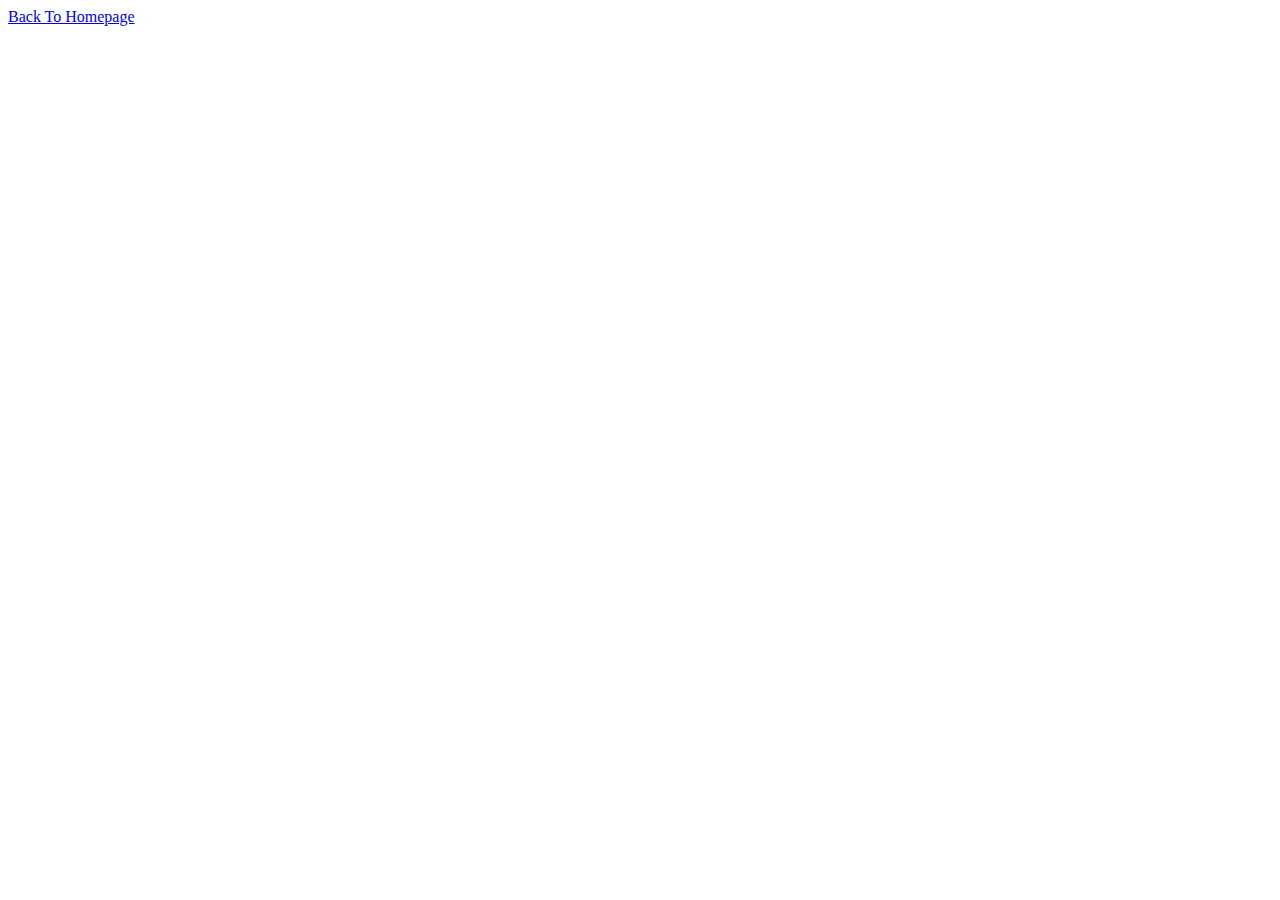
==== Bio.html @ 727c9d5c "boilerplate done started the work" ====
﻿<!DOCTYPE html>

<html lang="en" xmlns="http://www.w3.org/1999/xhtml">
<head>
    <meta charset="utf-8" />
    <title></title>
</head>
<body>
    <nav>
    <a href="home.html">Back To Homepage</a>
    </nav>
</body>
</html>
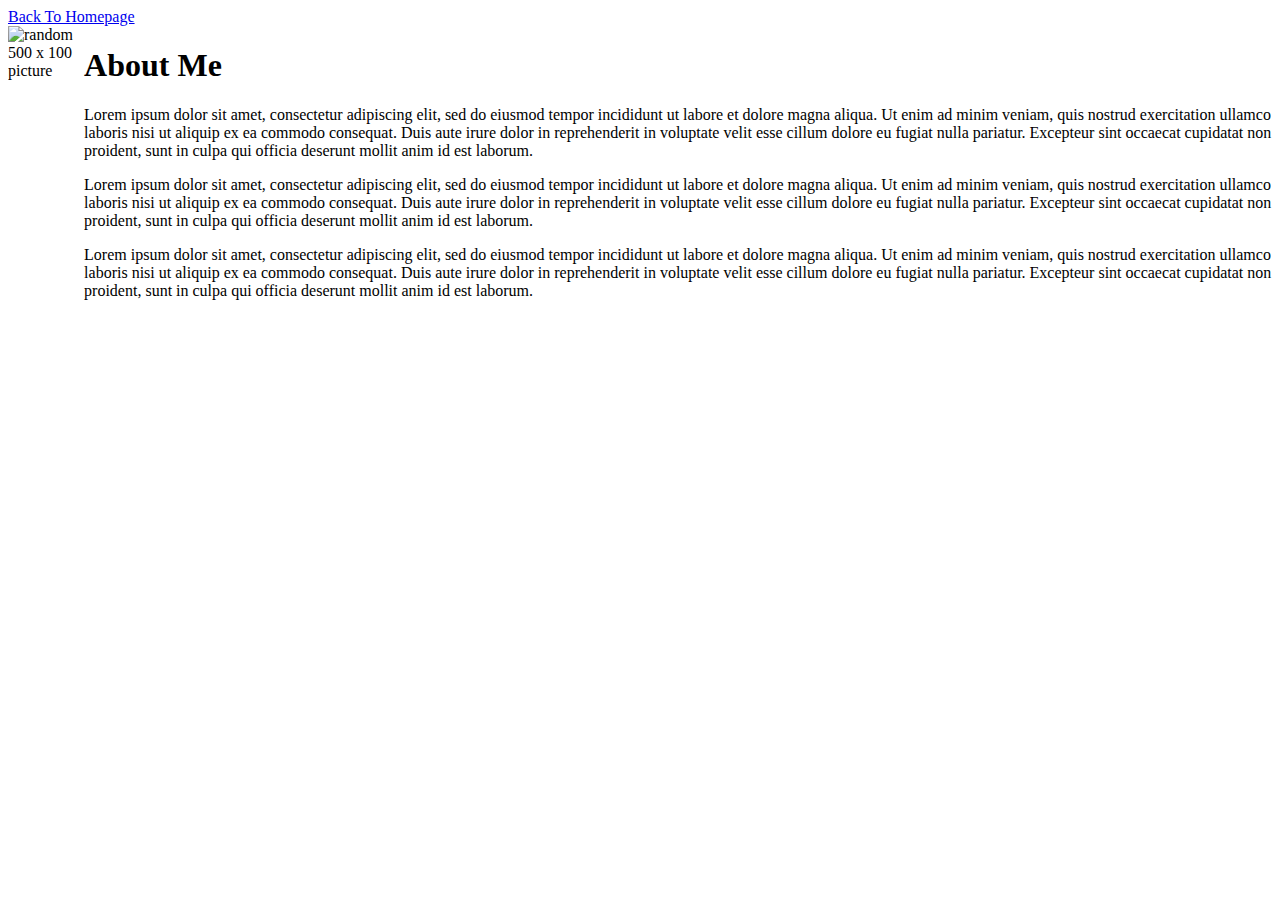
==== commit 4f2d8ddc: "finished up bio and homepage" ====
--- a/Bio.html
+++ b/Bio.html
@@ -2,12 +2,22 @@
 
 <html lang="en" xmlns="http://www.w3.org/1999/xhtml">
 <head>
+    <link rel="stylesheet" href="StyleSheet1.css">
     <meta charset="utf-8" />
     <title></title>
 </head>
 <body>
     <nav>
-    <a href="home.html">Back To Homepage</a>
+        <a href="home.html">Back To Homepage</a>
     </nav>
+    <header style="display: flex; flex-direction:row">
+        <img src="https://random.imagecdn.app/500/500" alt="random 500 x 100 picture">
+        <div>
+            <h1>About Me</h1>
+            <p>Lorem ipsum dolor sit amet, consectetur adipiscing elit, sed do eiusmod tempor incididunt ut labore et dolore magna aliqua. Ut enim ad minim veniam, quis nostrud exercitation ullamco laboris nisi ut aliquip ex ea commodo consequat. Duis aute irure dolor in reprehenderit in voluptate velit esse cillum dolore eu fugiat nulla pariatur. Excepteur sint occaecat cupidatat non proident, sunt in culpa qui officia deserunt mollit anim id est laborum.</p>
+            <p>Lorem ipsum dolor sit amet, consectetur adipiscing elit, sed do eiusmod tempor incididunt ut labore et dolore magna aliqua. Ut enim ad minim veniam, quis nostrud exercitation ullamco laboris nisi ut aliquip ex ea commodo consequat. Duis aute irure dolor in reprehenderit in voluptate velit esse cillum dolore eu fugiat nulla pariatur. Excepteur sint occaecat cupidatat non proident, sunt in culpa qui officia deserunt mollit anim id est laborum.</p>
+            <p>Lorem ipsum dolor sit amet, consectetur adipiscing elit, sed do eiusmod tempor incididunt ut labore et dolore magna aliqua. Ut enim ad minim veniam, quis nostrud exercitation ullamco laboris nisi ut aliquip ex ea commodo consequat. Duis aute irure dolor in reprehenderit in voluptate velit esse cillum dolore eu fugiat nulla pariatur. Excepteur sint occaecat cupidatat non proident, sunt in culpa qui officia deserunt mollit anim id est laborum.</p>
+        </div>
+    </header>
 </body>
 </html>--- a/StyleSheet1.css
+++ b/StyleSheet1.css
@@ -0,0 +1,11 @@
+﻿body
+{
+	header{
+		display: flex;
+		justify-content: center;
+		flex-direction: row;
+	}
+	.quoteText{
+		color: #8f8f8f
+	}
+}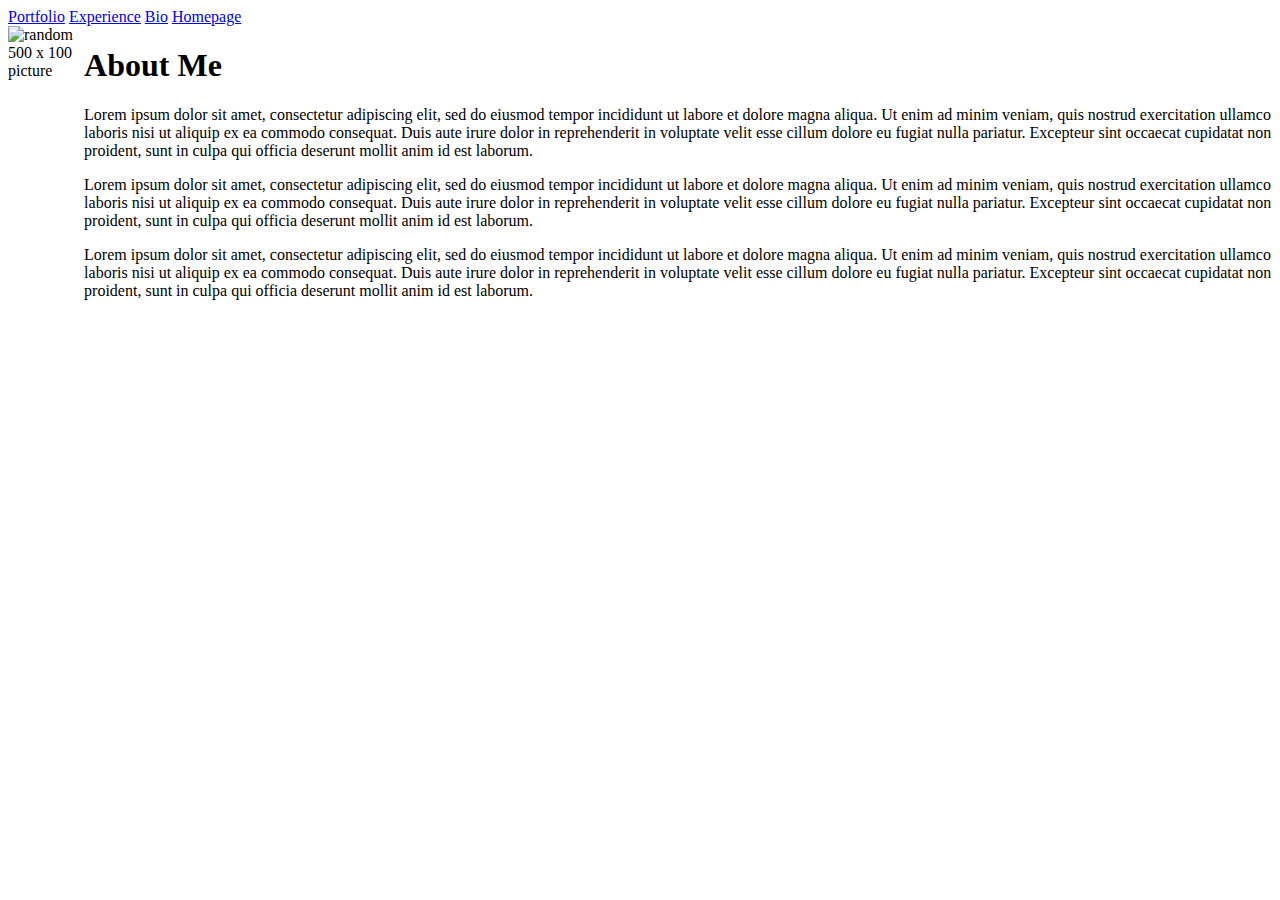
==== commit 4d579866: "fixed navigation" ====
--- a/Bio.html
+++ b/Bio.html
@@ -8,7 +8,10 @@
 </head>
 <body>
     <nav>
-        <a href="home.html">Back To Homepage</a>
+        <a href="portfolio.html">Portfolio</a>
+        <a href="Experience.html">Experience</a>
+        <a href="Bio.html">Bio</a>
+        <a href="index.html">Homepage</a>
     </nav>
     <header style="display: flex; flex-direction:row">
         <img src="https://random.imagecdn.app/500/500" alt="random 500 x 100 picture">
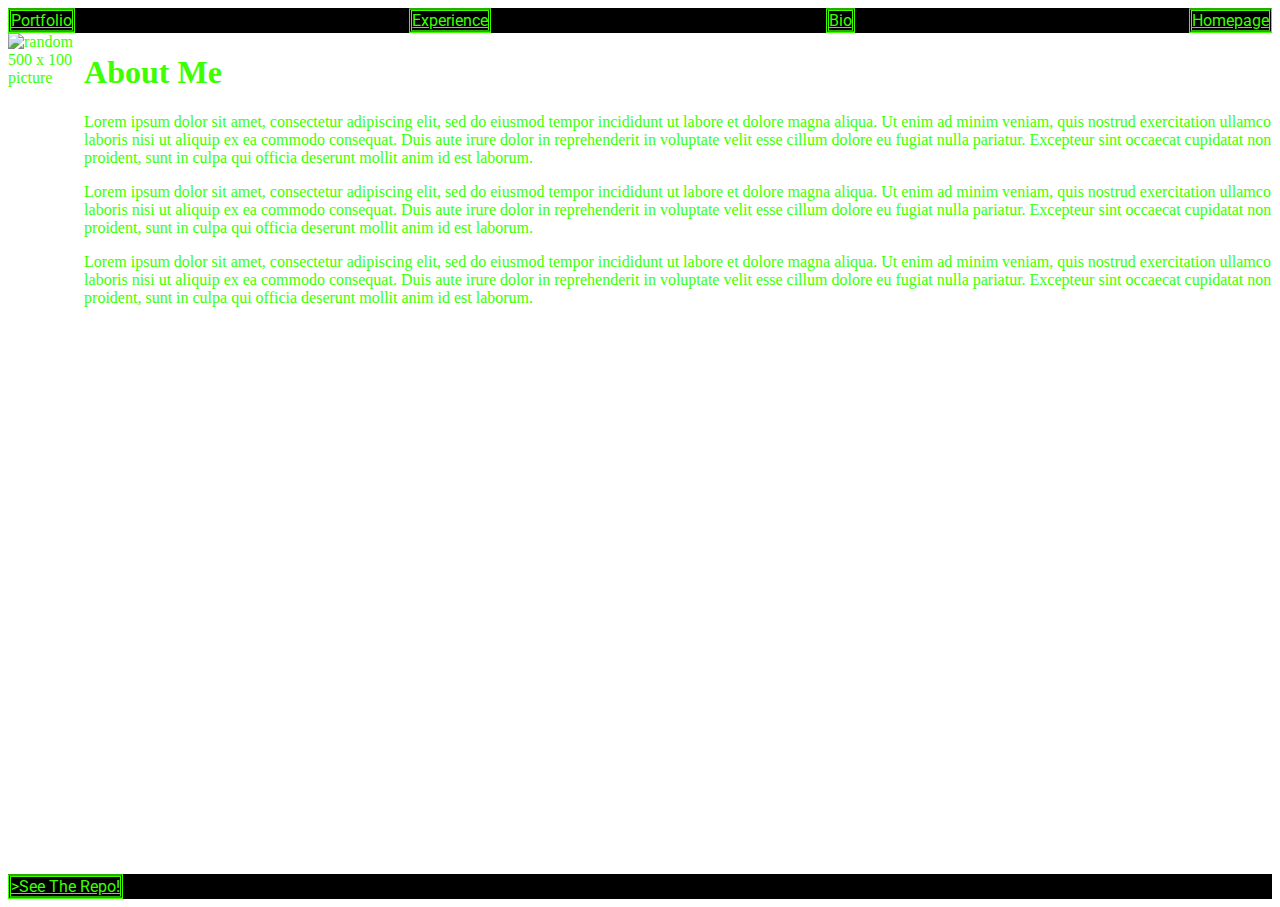
==== commit 5ca42c92: "pushing work" ====
--- a/Bio.html
+++ b/Bio.html
@@ -22,5 +22,10 @@
             <p>Lorem ipsum dolor sit amet, consectetur adipiscing elit, sed do eiusmod tempor incididunt ut labore et dolore magna aliqua. Ut enim ad minim veniam, quis nostrud exercitation ullamco laboris nisi ut aliquip ex ea commodo consequat. Duis aute irure dolor in reprehenderit in voluptate velit esse cillum dolore eu fugiat nulla pariatur. Excepteur sint occaecat cupidatat non proident, sunt in culpa qui officia deserunt mollit anim id est laborum.</p>
         </div>
     </header>
+    <footer>
+        <nav>
+            <a href="https://github.com/SnageTheSnakeMage/HTMLProject">>See The Repo!</a>
+        </nav>
+    </footer>
 </body>
 </html>--- a/StyleSheet1.css
+++ b/StyleSheet1.css
@@ -1,11 +1,59 @@
-﻿body
-{
-	header{
-		display: flex;
-		justify-content: center;
-		flex-direction: row;
-	}
-	.quoteText{
-		color: #8f8f8f
-	}
+﻿
+@import url('https://fonts.googleapis.com/css2?family=Roboto&display=swap');
+
+html {
+	background-image: url('https://i.gifer.com/5zWt.gif');
+	background-position: center;
+	background-size: cover;
+	color: #3cff00;
+}
+body{
+	min-height: 99vh;
+	min-width: 90vw;
+	display: flex;
+	flex-direction: column;
+}
+footer {
+	margin-top:auto;
+}
+a {
+	border-block: groove;
+	border-block-color: #3cff00;
+	border-inline: double;
+	border-inline-color: #3cff00;
+	color: #3cff00;
+}
+main{
+	border-width: thick;
+	display: flex;
+	flex-direction: column;
+	align-items: center;
+}
+header{
+	display: flex;
+	justify-content: center;
+	flex-direction: column;
+}
+.quoteText{
+	color: white;
+	background-color: dimgray;
+	border-block-color: black;
+	display: inline-block;
+	margin: 0px;
+}
+nav{
+	display: flex;
+	justify-content: space-between;
+	background-color: black;
+	font-family: Roboto;
+}
+#projInst {
+	border: groove 10px #2c4227
+}
+#projCont{
+	display: flex;
+	flex-direction: row;
+}
+#jobInst{
+	border: ridge;
 }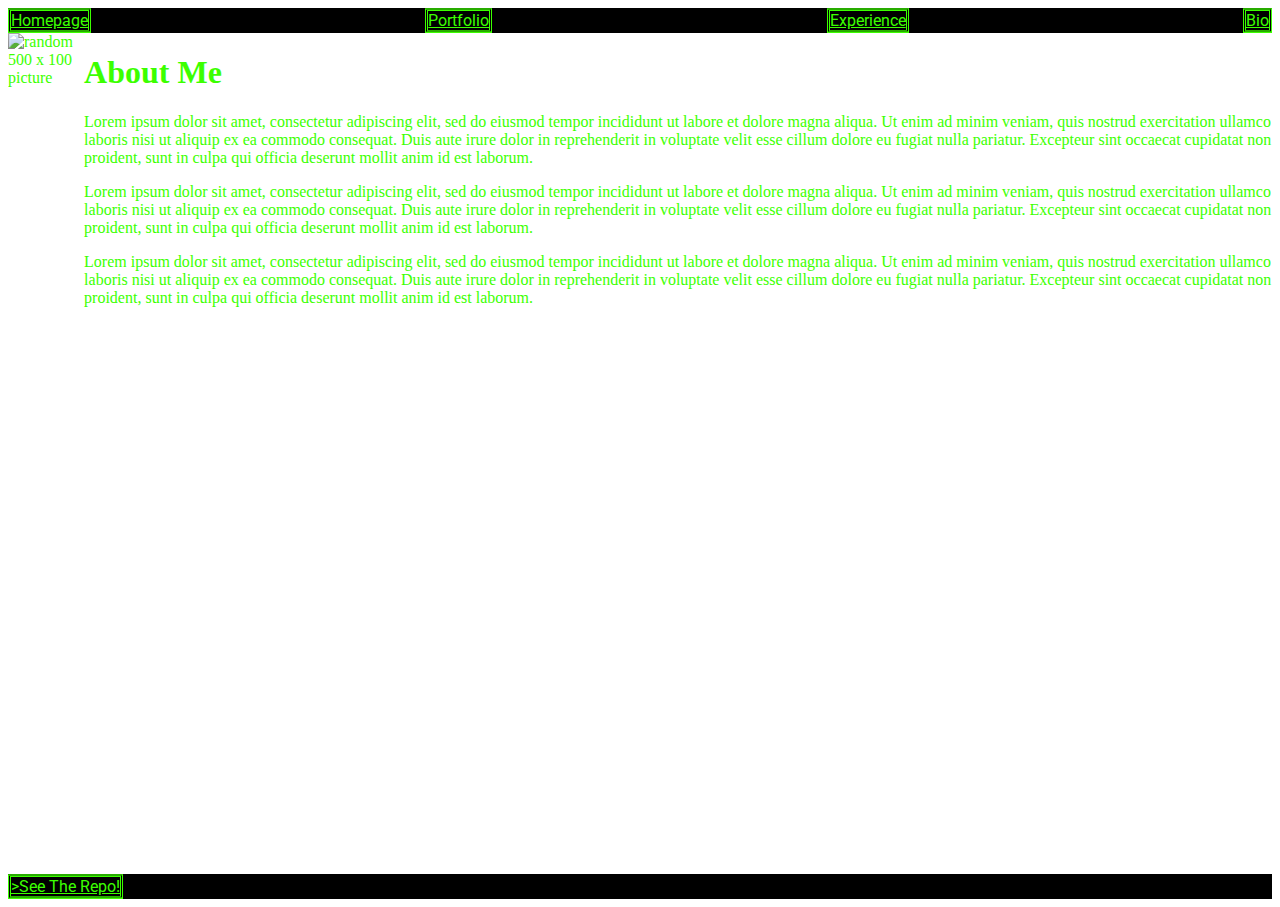
==== commit 1977281f: "Update Bio.html" ====
--- a/Bio.html
+++ b/Bio.html
@@ -7,12 +7,14 @@
     <title></title>
 </head>
 <body>
-    <nav>
-        <a href="portfolio.html">Portfolio</a>
-        <a href="Experience.html">Experience</a>
-        <a href="Bio.html">Bio</a>
-        <a href="index.html">Homepage</a>
-    </nav>
+     <header>
+        <nav>
+            <a href="index.html">Homepage</a>
+            <a href="portfolio.html">Portfolio</a>
+            <a href="Experience.html">Experience</a>
+            <a href="Bio.html">Bio</a>
+        </nav>
+    </header>
     <header style="display: flex; flex-direction:row">
         <img src="https://random.imagecdn.app/500/500" alt="random 500 x 100 picture">
         <div>
@@ -28,4 +30,4 @@
         </nav>
     </footer>
 </body>
-</html>+</html>
--- a/StyleSheet1.css
+++ b/StyleSheet1.css
@@ -7,7 +7,7 @@
 	background-size: cover;
 	color: #3cff00;
 }
-body{
+body {
 	min-height: 99vh;
 	min-width: 90vw;
 	display: flex;
@@ -56,4 +56,4 @@
 }
 #jobInst{
 	border: ridge;
-}+}
